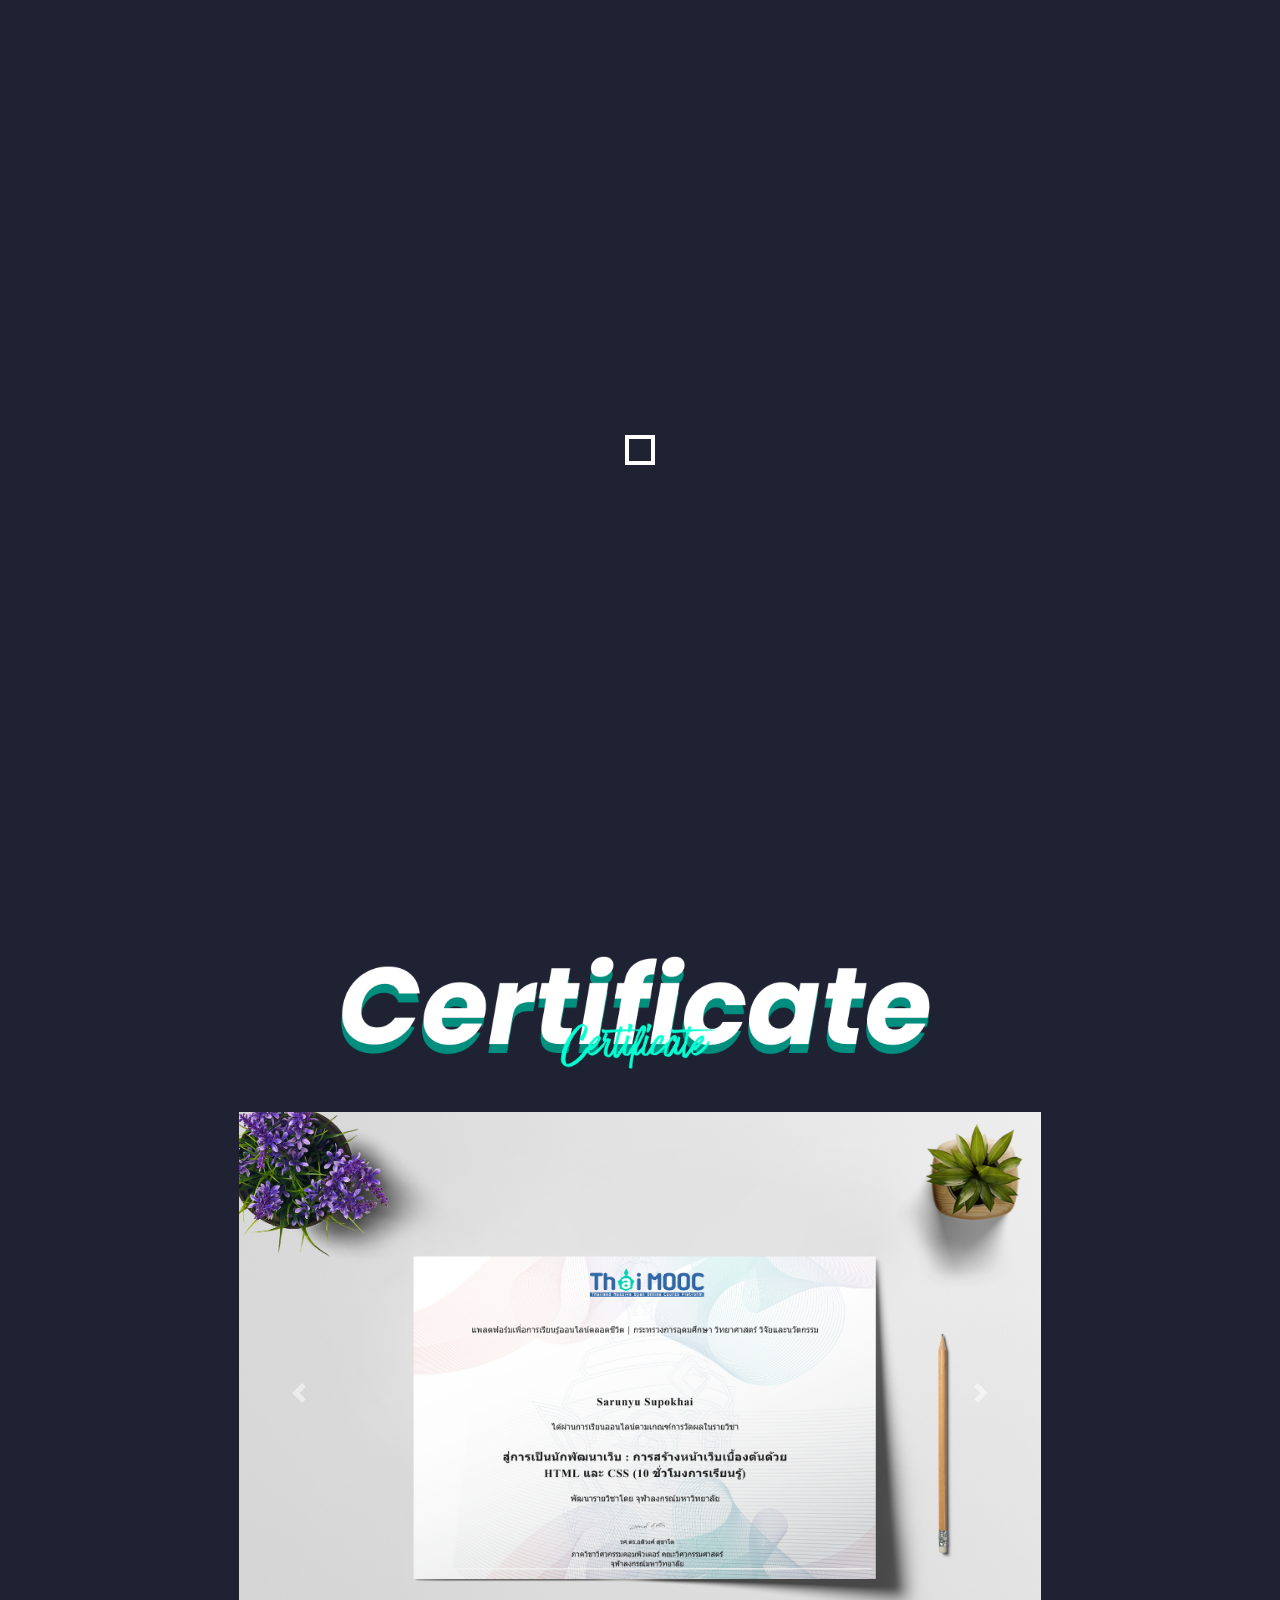
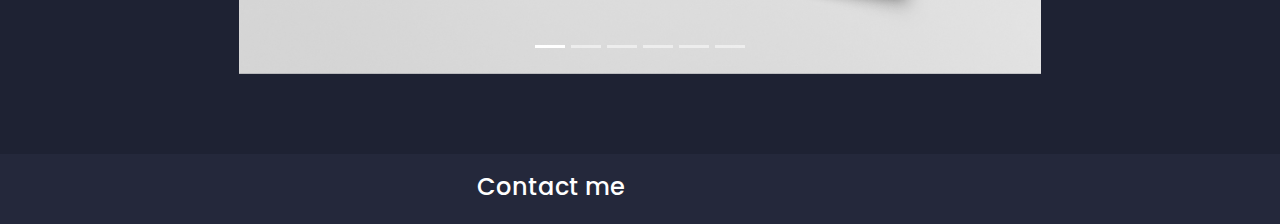
==== index.html @ 017e971d "Add files via upload" ====
<!DOCTYPE html>
<html lang="en">
<head>
    <meta charset="UTF-8">
    <meta http-equiv="X-UA-Compatible" content="IE=edge">
    <meta name="viewport" content="width=device-width, initial-scale=1.0">
    <title>Sarunyu l Portfolio</title>
    <!--Bootstrap-->
    <link rel="stylesheet" href="https://stackpath.bootstrapcdn.com/bootstrap/4.3.1/css/bootstrap.min.css" integrity="sha384-ggOyR0iXCbMQv3Xipma34MD+dH/1fQ784/j6cY/iJTQUOhcWr7x9JvoRxT2MZw1T" crossorigin="anonymous">
    <!--Custom-->
    <link rel="stylesheet" href="/css/style.css">
    <!--Font awesome-->
    <link rel="stylesheet" href="https://cdnjs.cloudflare.com/ajax/libs/font-awesome/6.0.0-beta2/css/all.min.css" integrity="sha512-YWzhKL2whUzgiheMoBFwW8CKV4qpHQAEuvilg9FAn5VJUDwKZZxkJNuGM4XkWuk94WCrrwslk8yWNGmY1EduTA==" crossorigin="anonymous" referrerpolicy="no-referrer" />
</head>
<body>

    <!--NAV-->
    <header class="header_area">
        <div class="menu">
            <nav class="navbar navbar-expand-lg">
                <a class="navbar-brand" href="index.html">Sarunyu</a>
                <button class="navbar-toggler" type="button" data-toggle="collapse" data-target="#navbarNav" aria-controls="navbarNav" aria-expanded="false" aria-label="Toggle navigation">
                  <span class="navbar-toggler-icon">   
                    <i class="fas fa-bars"></i>
                  </span>
                </button>
                <div class="collapse navbar-collapse" id="navbarNav">
                    <div class="ml-auto"></div>
                  <ul class="navbar-nav">
                    <li class="nav-item">
                      <a class="nav-link" href="work.html">Projects</a>
                    </li>
                    <li class="nav-item">
                      <a class="nav-link" href="cert.html">Certificate</a>
                    </li>
                    <li class="nav-item">
                      <a class="nav-link" href="about.html">About me</a>
                    </li>
                  </ul>
                </div>
              </nav>
        </div>
    </header>

    <!--MAIN-->
    <main class="site_main">
    <section class="site_banner">
        <div class="container">
            <div class="row">
                <div class="col-lg-6 col-md-12 banner_img">
                  <img src="/img/profile.png" class="img-fluid" alt="">
                </div>
                <div class="col-lg-6 col-md-12 site_title">
                  <h1 class="title_text">Welcome to my portfolio</h1>
                  <p class="des_text">Hello and nice to meet you. My name is Sarunyu Supokhai.<br>Student from Bodindecha (sing singhaseni) 2 school.<br> I’m interested in Computer programming, UX/UI Design, Computer Graphics. This website represents me. What I used to do, about my experience in the computer field.</p>
                  <a class="btn btn-primary" href="about.html" role="button">About me ></a>
                  <a class="ca3-scroll-down-link ca3-scroll-down-arrow" data-ca3_iconfont="ETmodules" data-ca3_icon=""></a>
                </div>
            </div>
        </div>
    </section>
    </main>

    <!--Projects-->
    <section id="work">
      <div class="container" id="projects_title">
          <img src="/img/work_header.png" alt="">
      </div>
        <div class="container">
            <div class="row">
                <div id="left" class="col-lg-6">
                    <div class="container">
                        <div class="content">
                            <a href="https://www.behance.net/ssarunyu04" target="_blank">
                                <div class="content_overlay"></div>
                                    <img src="/img/overlay_gp.png" id="work1" class="img-fluid"alt="">
                                        <div class="content-details fadeIn-bottom">
                                            <h3 class="content_title">Graphic Design</h3>
                                            <p class="content_text">Look all my graphic design project</p>
                                        </div>
                            </a>
                        </div> 
                    </div>
                </div>

                <div id="right" class="col-lg-6">
                    <div class="container">
                        <div class="content">
                            <a href="work.html">
                                <div class="content_overlay"></div>
                                    <img src="/img/overlay_coding.png" id="work1" class="img-fluid"alt="">
                                        <div class="content-details fadeIn-bottom">
                                            <h3 class="content_title">Coding</h3>
                                            <p class="content_text">All projects whether Quiz website, Flashcard</p>
                                        </div>
                            </a>
                        </div> 
                    </div>
                </div>
            </div>
        </div>
    </section>
    <!--End Work-->

    <!--Certificate-->
    <section id="cert">
        <div class="container" id="cert_title">
          <img src="/img/cert_header.png" alt="">
        </div>
        <div class="container" id="cert_slider">
          <div id="carouselExampleIndicators" class="carousel slide" data-ride="carousel">
            <ol class="carousel-indicators">
              <li data-target="#carouselExampleIndicators" data-slide-to="0" class="active"></li>
              <li data-target="#carouselExampleIndicators" data-slide-to="1"></li>
              <li data-target="#carouselExampleIndicators" data-slide-to="2"></li>
              <li data-target="#carouselExampleIndicators" data-slide-to="3"></li>
              <li data-target="#carouselExampleIndicators" data-slide-to="4"></li>
              <li data-target="#carouselExampleIndicators" data-slide-to="5"></li>
            </ol>
            <div class="carousel-inner">
                <div class="carousel-item active">
                  <img src="/img/cert_1.jpg" class="d-block w-100" alt="">
                </div>
                <div class="carousel-item">
                  <img src="/img/cert_2.jpg" class="d-block w-100" alt="">
                </div>
                <div class="carousel-item">
                  <img src="/img/cert_3.jpg" class="d-block w-100" alt="">
                </div>
                <div class="carousel-item">
                  <img src="/img/cert_4.jpg" class="d-block w-100" alt="">
                </div>
                <div class="carousel-item">
                  <img src="/img/cert_5.jpg" class="d-block w-100" alt="">
                </div>
                <div class="carousel-item">
                  <img src="/img/cert_6.jpg" class="d-block w-100" alt="">
                </div>
            <a class="carousel-control-prev" href="#carouselExampleIndicators" role="button" data-slide="prev">
              <span class="carousel-control-prev-icon" aria-hidden="true"></span>
              <span class="sr-only">Previous</span>
            </a>
            <a class="carousel-control-next" href="#carouselExampleIndicators" role="button" data-slide="next">
              <span class="carousel-control-next-icon" aria-hidden="true"></span>
              <span class="sr-only">Next</span>
            </a>
          </div>
        </div>
    </section>

    <!-- FOOTER -->
    <footer>
      <div class="container">
        <div class="row">
          <div class="col-sm-5 col-md-8 col-lg-6 col-xs-6 ">
            <h4 class="contact">Contact me</h4>
          </div>
          <div class="col-sm-5 col-md-8 col-lg-6 col-xs-6 " id="social_link">
            <a href="https://github.com/ssarunyu" target="_blank"><i class="fab fa-github"></i></a>
            <a href="mailto: ssarunyu04@gmail.com" target="_blank"><i class="fas fa-envelope"></i></a>
          </div>
        </div>
      </div>
    </footer>
    <!--END FOOTER-->

    <!--LOADER-->
    <div class="loader-wrapper">
      <span class="loader"><span class="loader-inner"></span></span>
    </div>

    <script src="https://code.jquery.com/jquery-3.6.0.min.js" integrity="sha256-/xUj+3OJU5yExlq6GSYGSHk7tPXikynS7ogEvDej/m4=" crossorigin="anonymous"></script>
    <script src="https://cdnjs.cloudflare.com/ajax/libs/popper.js/1.14.7/umd/popper.min.js" integrity="sha384-UO2eT0CpHqdSJQ6hJty5KVphtPhzWj9WO1clHTMGa3JDZwrnQq4sF86dIHNDz0W1" crossorigin="anonymous"></script>
    <script src="https://stackpath.bootstrapcdn.com/bootstrap/4.3.1/js/bootstrap.min.js" integrity="sha384-JjSmVgyd0p3pXB1rRibZUAYoIIy6OrQ6VrjIEaFf/nJGzIxFDsf4x0xIM+B07jRM" crossorigin="anonymous"></script>
    <script src="/js/app.js"></script>

</body>
</html>
---- css/style.css ----
@import url('https://fonts.googleapis.com/css2?family=Poppins:ital,wght@0,100;0,200;0,300;0,400;0,500;0,600;0,700;0,800;0,900;1,100;1,200;1,300;1,400;1,500;1,600;1,700;1,800;1,900&display=swap');
* {
    font-family: 'Poppins', sans-serif;
}
body {
    background-color: #1E2233;
}

/* NAV */
.navbar-brand {
  color: white;
  font-weight: 700;
  font-size: 30px;
  transition: .3s;
}
.navbar-brand:hover {
  color: #01a390;
}
.header_area {
    padding: 0.5rem;
    background-color: #24283B;
}
.header_area .menu .navbar .navbar-brand {
    padding-left: 4rem;
}
.header_area .menu .navbar{
    padding-right: 3rem;
}
.header_area .menu .navbar .nav-item .nav-link{
    padding-left: 3rem;
    color: white;
}
.header_area .menu .navbar .navbar-nav a{
  color: white;
  transition: .5s;
}
.header_area .menu .navbar .navbar-nav a:hover{
    color: #01a390;
}
.navbar-toggler-icon i {
  font-size: 30px;
  color: white;
}

/* MAIN */

.site_main .site_banner .site_title {
    color: white;
}
.site_main .site_banner .site_title h1 {
    padding-top: 50%;
    font-weight: 700;
}
.site_main .site_banner .banner_img > img {
  width: 90%;
    padding: 2rem 0 0 0;
}
a.btn {
  float: right;
  margin-top: 1rem;
  padding: .7rem 4rem;
  border: none;
  background: #008F7E;
  border-radius: 10px;
  transition: .4s;
}
a.btn:hover {
  background: #01a390;
  border-radius: 30px;
}

/* MOUSE SCROLL ICON ANIMATION */
.ca3-scroll-down-arrow {
	background-image: url([data-uri]);
	background-size: contain;
	background-repeat: no-repeat;
}

.ca3-scroll-down-link {
  cursor:pointer;
	height: 60px;
	width: 80px;
	margin: 100px 0 0 -40px;
	line-height: 60px;
	position: absolute;
	left: 50%;
	color: #FFF;
	text-align: center;
	font-size: 70px;
	text-decoration: none;
	text-shadow: 0px 0px 3px rgba(0, 0, 0, 0.4);

	-webkit-animation: ca3_fade_move_down 2s ease-in-out infinite;
	-moz-animation:    ca3_fade_move_down 2s ease-in-out infinite;
	animation:         ca3_fade_move_down 2s ease-in-out infinite;
}


/*animated scroll arrow animation*/
@-webkit-keyframes ca3_fade_move_down {
  0%   { -webkit-transform:translate(0,-20px); opacity: 0;  }
  50%  { opacity: 1;  }
  100% { -webkit-transform:translate(0,20px); opacity: 0; }
}
@-moz-keyframes ca3_fade_move_down {
  0%   { -moz-transform:translate(0,-20px); opacity: 0;  }
  50%  { opacity: 1;  }
  100% { -moz-transform:translate(0,20px); opacity: 0; }
}
@keyframes ca3_fade_move_down {
  0%   { transform:translate(0,-20px); opacity: 0;  }
  50%  { opacity: 1;  }
  100% { transform:translate(0,20px); opacity: 0; }
}

/* PROJECTS */
#work {
    padding-top: 5rem;
}
#border {
  border-radius: 30px;
}
.img-fluid {
    width: 100%;
}
#watchMore {
    margin-top: 2rem;
    text-align: center;
}
.btn-default {
    background: white;
    color: black;
}
.btn-default:hover {
    background: black;
    color: white;
}
#projects_title {
  text-align: center;
}
#projects_title img {
  width: 60%;
}

/* HOVER EFFECT IN SESSION PROJECTS */ 
  .content {
    position: relative;
    width: 90%;
    max-width: 1000px;
    margin: auto;
    overflow: hidden;
  }
  
  .content .content_overlay {
    background: rgba(0,0,0,0.7);
    position: absolute;
    height: 100%;
    width: 100%;
    left: 0;
    top: 0;
    bottom: 0;
    right: 0;
    opacity: 0;
    -webkit-transition: all 0.4s ease-in-out 0s;
    -moz-transition: all 0.4s ease-in-out 0s;
    transition: all .6s ease-in-out 0s;
  }
  
  .content:hover .content_overlay{
    opacity: 1;
  }
  
  .content_image{
    width: 100%;
  }
  
  .content-details {
    position: absolute;
    text-align: center;
    padding-left: 1em;
    padding-right: 1em;
    width: 100%;
    top: 50%;
    left: 50%;
    opacity: 0;
    -webkit-transform: translate(-50%, -50%);
    -moz-transform: translate(-50%, -50%);
    transform: translate(-50%, -50%);
    -webkit-transition: all 0.5s ease-in-out 0s;
    -moz-transition: all 0.5s ease-in-out 0s;
    transition: all 0.5s ease-in-out 0s;
  }
  
  .content:hover .content-details{
    top: 50%;
    left: 50%;
    opacity: 1;
  }
  
  .content-details h3{
    color: #fff;
    font-weight: 500;
    margin-bottom: 0.5em;
  }
  
  .content-details p{
    color: #fff;
    font-size: 0.8em;
  }
  .fadeIn-bottom{
    top: 80%;
  }
/* ======END======= */ 

/* Certificate */
#cert {
  margin-top: 12rem;
}
#cert_title img {
  width: 60%;
}
#cert_title {
  text-align: center;
}
#cert_slider {
  width: 65%;
}


/* FOOTER */
footer {
  margin-top: 5rem;
  background: #24283B;
  padding: 1%;
}
.contact {
  text-align: end;
  color: white;
  margin-top: .4rem;
}
#social_link a {
  margin: 0 1rem 0 1rem;
  font-size: 30px;
  color: white;
  transition: .4s;
}
#social_link a:hover {
  color: #01a390;
}

/* LOADER */
.content {
  display: flex;
  justify-content: center;
  align-items: center;
  width:100%;
  height:100%;
}
.loader-wrapper {
  width: 100%;
  height: 100%;
  position: absolute;
  top: 0;
  left: 0;
  background-color: #1E2233;
  display:flex;
  justify-content: center;
  align-items: center;
}
.loader {
  display: inline-block;
  width: 30px;
  height: 30px;
  position: relative;
  border: 4px solid #Fff;
  animation: loader 2s infinite ease;
}
.loader-inner {
  vertical-align: top;
  display: inline-block;
  width: 100%;
  background-color: #fff;
  animation: loader-inner 2s infinite ease-in;
}

@keyframes loader {
  0% { transform: rotate(0deg);}
  25% { transform: rotate(180deg);}
  50% { transform: rotate(180deg);}
  75% { transform: rotate(360deg);}
  100% { transform: rotate(360deg);}
}

@keyframes loader-inner {
  0% { height: 0%;}
  25% { height: 0%;}
  50% { height: 100%;}
  75% { height: 100%;}
  100% { height: 0%;}
}

/* RESPONSIVE */
@media only screen and (max-width: 660px) {
  .header_area .menu .navbar .navbar-brand {
    padding-left: 1.5rem;
}
  .site_main .site_banner .site_title h1 {
    padding-top: 15%;
  }
  #work {
    padding-top: 10rem;
  }
  footer {
    margin-top: 10rem;
  }
  .contact {
    text-align: center;
  }
  #social_link {
    text-align: center;
  }
  #cert {
    margin-top: 7rem;
  }
  #cert_slider {
    width: 100%;
  }
  #cert_title img {
    width: 100%;
  }
  #projects_title img {
    width: 100%;
  }
}
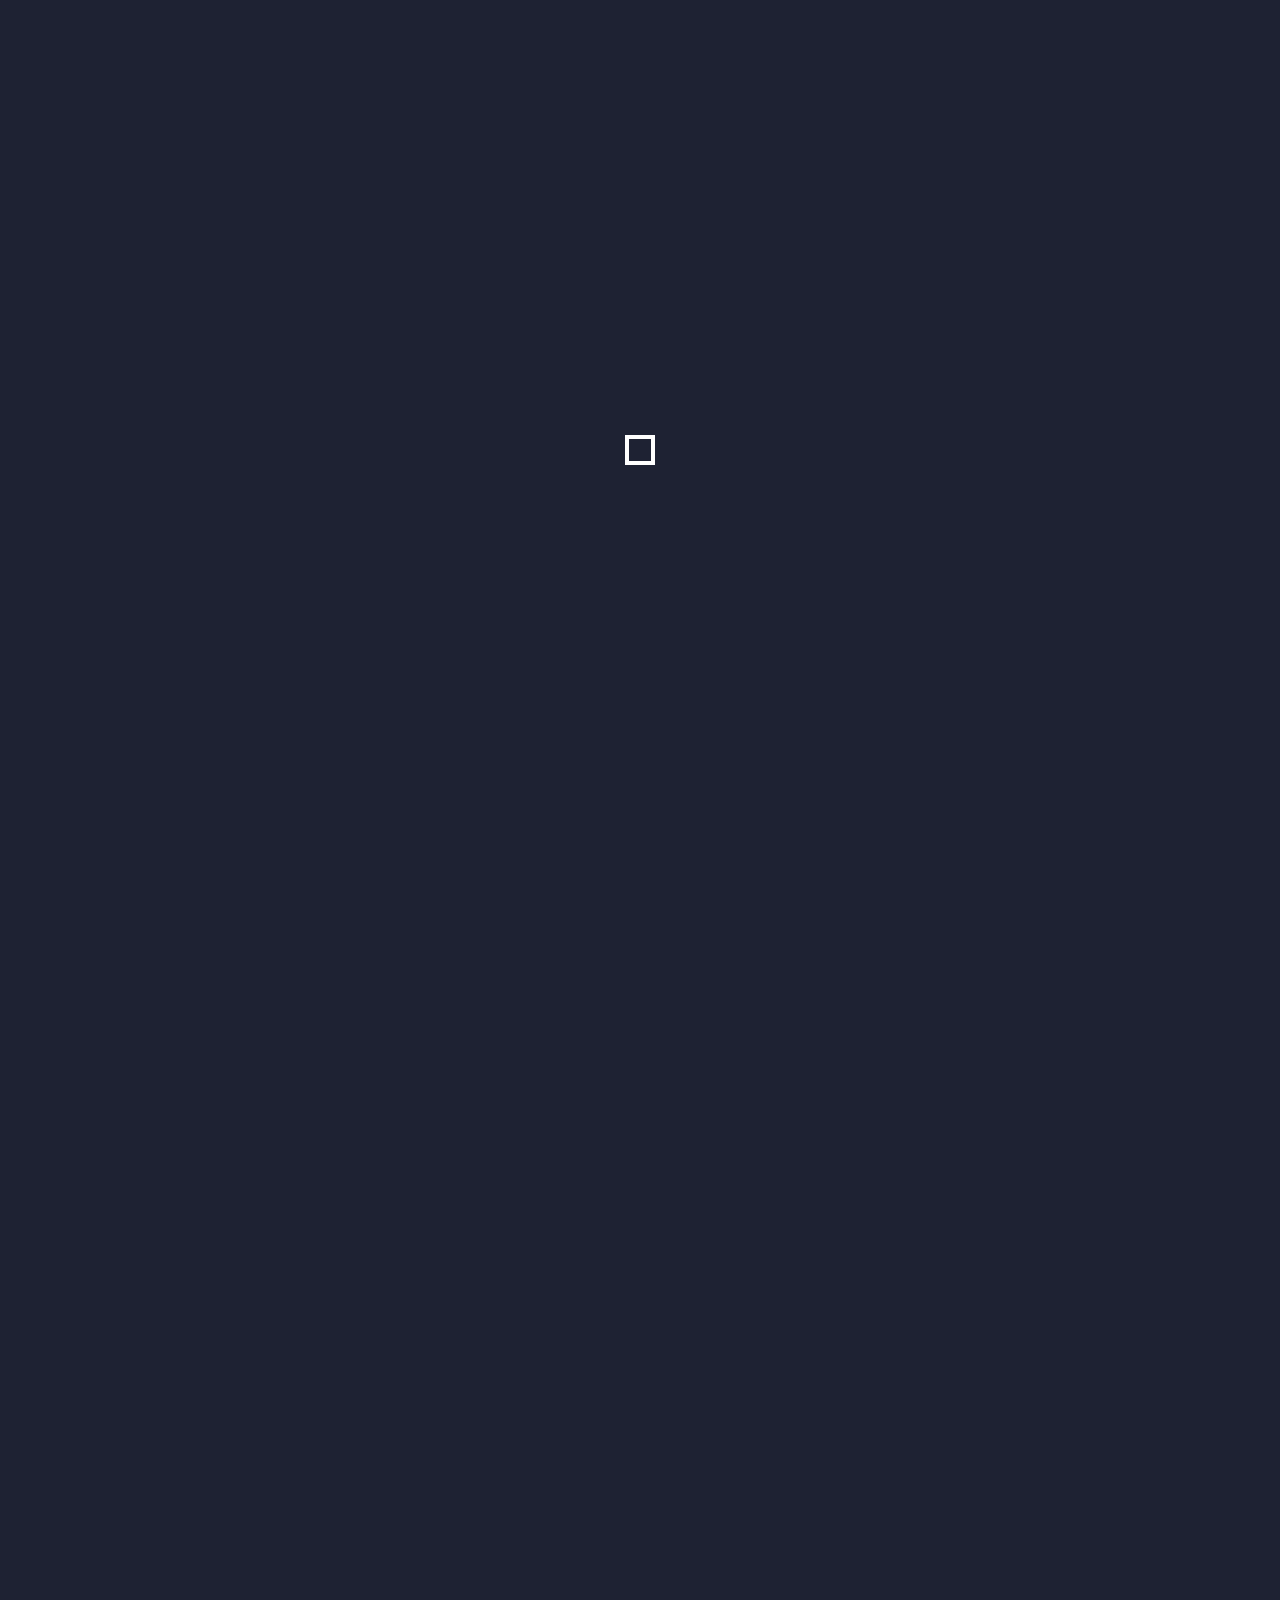
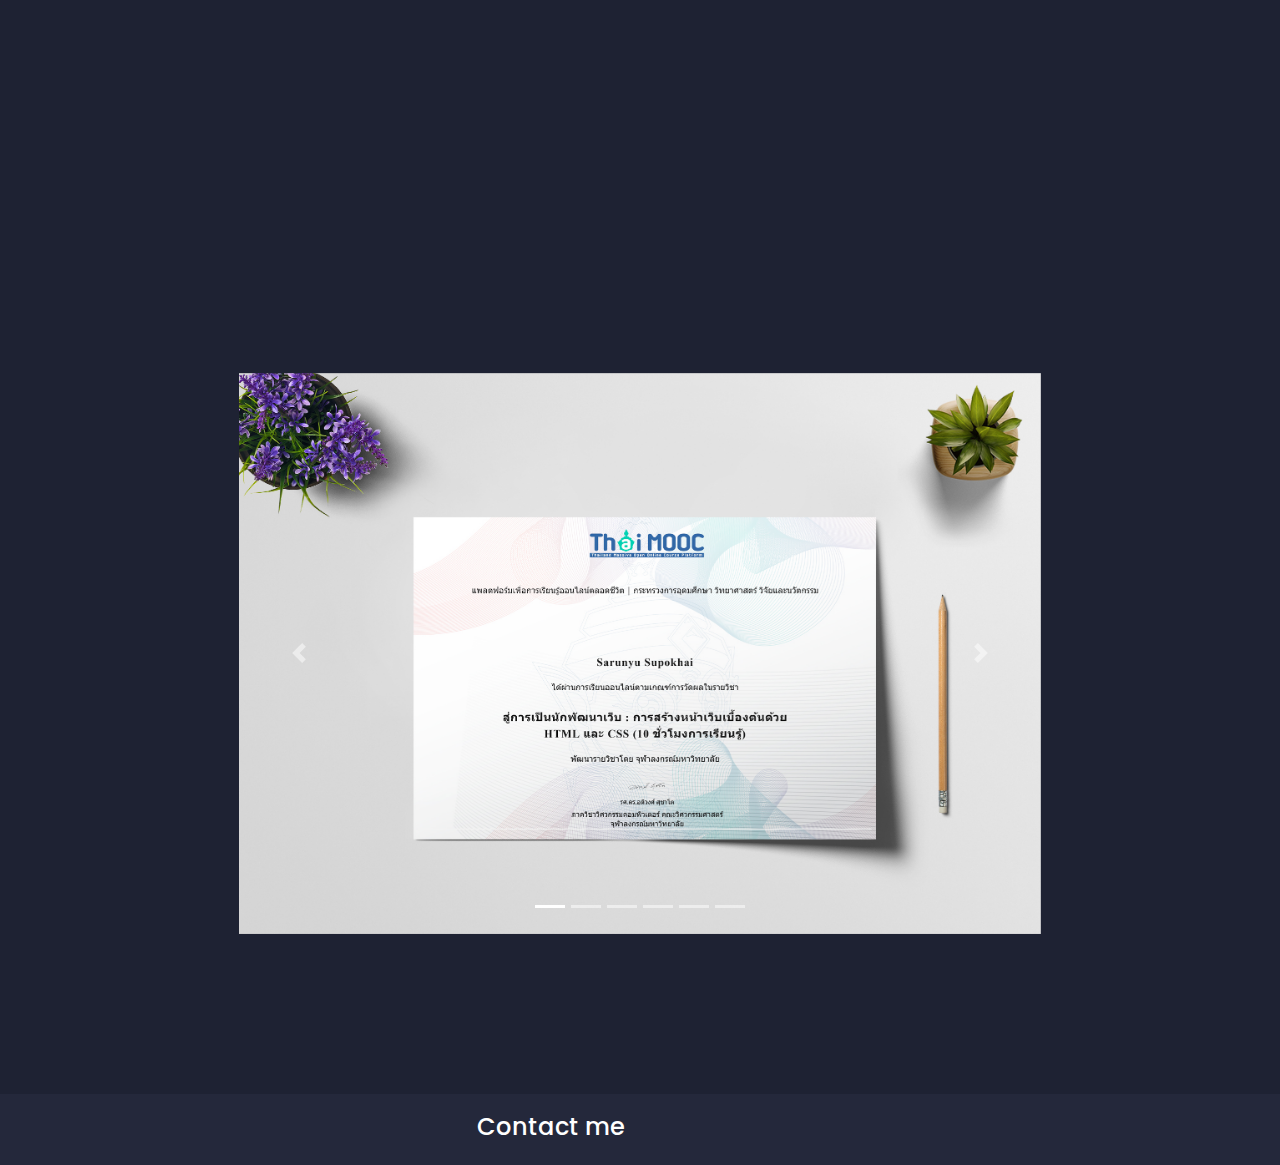
==== commit c7c8ee1a: "fix" ====
--- a/index.html
+++ b/index.html
@@ -11,7 +11,9 @@
     <link rel="stylesheet" href="/css/style.css">
     <!--Font awesome-->
     <link rel="stylesheet" href="https://cdnjs.cloudflare.com/ajax/libs/font-awesome/6.0.0-beta2/css/all.min.css" integrity="sha512-YWzhKL2whUzgiheMoBFwW8CKV4qpHQAEuvilg9FAn5VJUDwKZZxkJNuGM4XkWuk94WCrrwslk8yWNGmY1EduTA==" crossorigin="anonymous" referrerpolicy="no-referrer" />
-</head>
+    <!--AOS Scroll-->
+    <link href="https://unpkg.com/aos@2.3.1/dist/aos.css" rel="stylesheet">
+  </head>
 <body>
 
     <!--NAV-->
@@ -51,9 +53,9 @@
                   <img src="/img/profile.png" class="img-fluid" alt="">
                 </div>
                 <div class="col-lg-6 col-md-12 site_title">
-                  <h1 class="title_text">Welcome to my portfolio</h1>
-                  <p class="des_text">Hello and nice to meet you. My name is Sarunyu Supokhai.<br>Student from Bodindecha (sing singhaseni) 2 school.<br> I’m interested in Computer programming, UX/UI Design, Computer Graphics. This website represents me. What I used to do, about my experience in the computer field.</p>
-                  <a class="btn btn-primary" href="about.html" role="button">About me ></a>
+                  <h1 class="title_text">Welcome!</h1>
+                  <p class="des_text">Hello and nice to meet you. My name is Sarunyu Supokhai.<br>Student from Bodindecha (sing singhaseni) 2 school.<br>This website represents me. What I used to do about my experience in the computer field.</p>
+                  <a class="btn btn-primary" href="about.html" role="button">More about me ></a>
                   <a class="ca3-scroll-down-link ca3-scroll-down-arrow" data-ca3_iconfont="ETmodules" data-ca3_icon=""></a>
                 </div>
             </div>
@@ -62,18 +64,18 @@
     </main>
 
     <!--Projects-->
-    <section id="work">
+    <section id="projects">
       <div class="container" id="projects_title">
-          <img src="/img/work_header.png" alt="">
+          <img data-aos="zoom-in" src="/img/work_header.png" alt="">
       </div>
         <div class="container">
             <div class="row">
-                <div id="left" class="col-lg-6">
+                <div data-aos="fade-right" id="left" class="col-lg-6">
                     <div class="container">
                         <div class="content">
                             <a href="https://www.behance.net/ssarunyu04" target="_blank">
                                 <div class="content_overlay"></div>
-                                    <img src="/img/overlay_gp.png" id="work1" class="img-fluid"alt="">
+                                    <img src="/img/overlay_gp.png" id="work_overlay" class="img-fluid"alt="">
                                         <div class="content-details fadeIn-bottom">
                                             <h3 class="content_title">Graphic Design</h3>
                                             <p class="content_text">Look all my graphic design project</p>
@@ -83,12 +85,12 @@
                     </div>
                 </div>
 
-                <div id="right" class="col-lg-6">
+                <div data-aos="fade-left" id="right" class="col-lg-6">
                     <div class="container">
                         <div class="content">
                             <a href="work.html">
                                 <div class="content_overlay"></div>
-                                    <img src="/img/overlay_coding.png" id="work1" class="img-fluid"alt="">
+                                    <img src="/img/overlay_coding.png" id="work_overlay" class="img-fluid"alt="">
                                         <div class="content-details fadeIn-bottom">
                                             <h3 class="content_title">Coding</h3>
                                             <p class="content_text">All projects whether Quiz website, Flashcard</p>
@@ -105,7 +107,7 @@
     <!--Certificate-->
     <section id="cert">
         <div class="container" id="cert_title">
-          <img src="/img/cert_header.png" alt="">
+          <img data-aos="zoom-in" src="/img/cert_header.png" alt="">
         </div>
         <div class="container" id="cert_slider">
           <div id="carouselExampleIndicators" class="carousel slide" data-ride="carousel">
@@ -119,22 +121,34 @@
             </ol>
             <div class="carousel-inner">
                 <div class="carousel-item active">
-                  <img src="/img/cert_1.jpg" class="d-block w-100" alt="">
+                  <a href="cert.html">
+                    <img class="d-block w-100" src="/img/cert_1.jpg" alt="">
+                  </a>
                 </div>
                 <div class="carousel-item">
-                  <img src="/img/cert_2.jpg" class="d-block w-100" alt="">
+                  <a href="cert.html">
+                    <img class="d-block w-100" src="/img/cert_2.jpg" alt="">
+                  </a>
                 </div>
                 <div class="carousel-item">
-                  <img src="/img/cert_3.jpg" class="d-block w-100" alt="">
+                  <a href="cert.html">
+                    <img class="d-block w-100" src="/img/cert_3.jpg" alt="">
+                  </a>
                 </div>
                 <div class="carousel-item">
-                  <img src="/img/cert_4.jpg" class="d-block w-100" alt="">
+                  <a href="cert.html">
+                    <img class="d-block w-100" src="/img/cert_4.jpg" alt="">
+                  </a>
                 </div>
                 <div class="carousel-item">
-                  <img src="/img/cert_5.jpg" class="d-block w-100" alt="">
+                  <a href="cert.html">
+                    <img class="d-block w-100" src="/img/cert_5.jpg" alt="">
+                  </a>
                 </div>
                 <div class="carousel-item">
-                  <img src="/img/cert_6.jpg" class="d-block w-100" alt="">
+                  <a href="cert.html">
+                    <img class="d-block w-100" src="/img/cert_6.jpg" alt="">
+                  </a>
                 </div>
             <a class="carousel-control-prev" href="#carouselExampleIndicators" role="button" data-slide="prev">
               <span class="carousel-control-prev-icon" aria-hidden="true"></span>
@@ -172,6 +186,7 @@
     <script src="https://code.jquery.com/jquery-3.6.0.min.js" integrity="sha256-/xUj+3OJU5yExlq6GSYGSHk7tPXikynS7ogEvDej/m4=" crossorigin="anonymous"></script>
     <script src="https://cdnjs.cloudflare.com/ajax/libs/popper.js/1.14.7/umd/popper.min.js" integrity="sha384-UO2eT0CpHqdSJQ6hJty5KVphtPhzWj9WO1clHTMGa3JDZwrnQq4sF86dIHNDz0W1" crossorigin="anonymous"></script>
     <script src="https://stackpath.bootstrapcdn.com/bootstrap/4.3.1/js/bootstrap.min.js" integrity="sha384-JjSmVgyd0p3pXB1rRibZUAYoIIy6OrQ6VrjIEaFf/nJGzIxFDsf4x0xIM+B07jRM" crossorigin="anonymous"></script>
+    <script src="https://unpkg.com/aos@2.3.1/dist/aos.js"></script>
     <script src="/js/app.js"></script>
 
 </body>
--- a/css/style.css
+++ b/css/style.css
@@ -2,6 +2,7 @@
 * {
     font-family: 'Poppins', sans-serif;
 }
+
 body {
     background-color: #1E2233;
 }
@@ -43,7 +44,6 @@
 }
 
 /* MAIN */
-
 .site_main .site_banner .site_title {
     color: white;
 }
@@ -58,7 +58,7 @@
 a.btn {
   float: right;
   margin-top: 1rem;
-  padding: .7rem 4rem;
+  padding: .7rem 3rem;
   border: none;
   background: #008F7E;
   border-radius: 10px;
@@ -114,8 +114,11 @@
 }
 
 /* PROJECTS */
-#work {
-    padding-top: 5rem;
+#work_overlay {
+  border-radius: 20px;
+}
+#projects {
+    padding-top: 10rem;
 }
 #border {
   border-radius: 30px;
@@ -149,6 +152,7 @@
     max-width: 1000px;
     margin: auto;
     overflow: hidden;
+    border-radius: 20px;
   }
   
   .content .content_overlay {
@@ -214,7 +218,7 @@
 
 /* Certificate */
 #cert {
-  margin-top: 12rem;
+  margin-top: 20rem;
 }
 #cert_title img {
   width: 60%;
@@ -229,7 +233,7 @@
 
 /* FOOTER */
 footer {
-  margin-top: 5rem;
+  margin-top: 10rem;
   background: #24283B;
   padding: 1%;
 }
@@ -331,4 +335,7 @@
   #projects_title img {
     width: 100%;
   }
+  #right {
+    margin-top: 3rem;
+  }
 }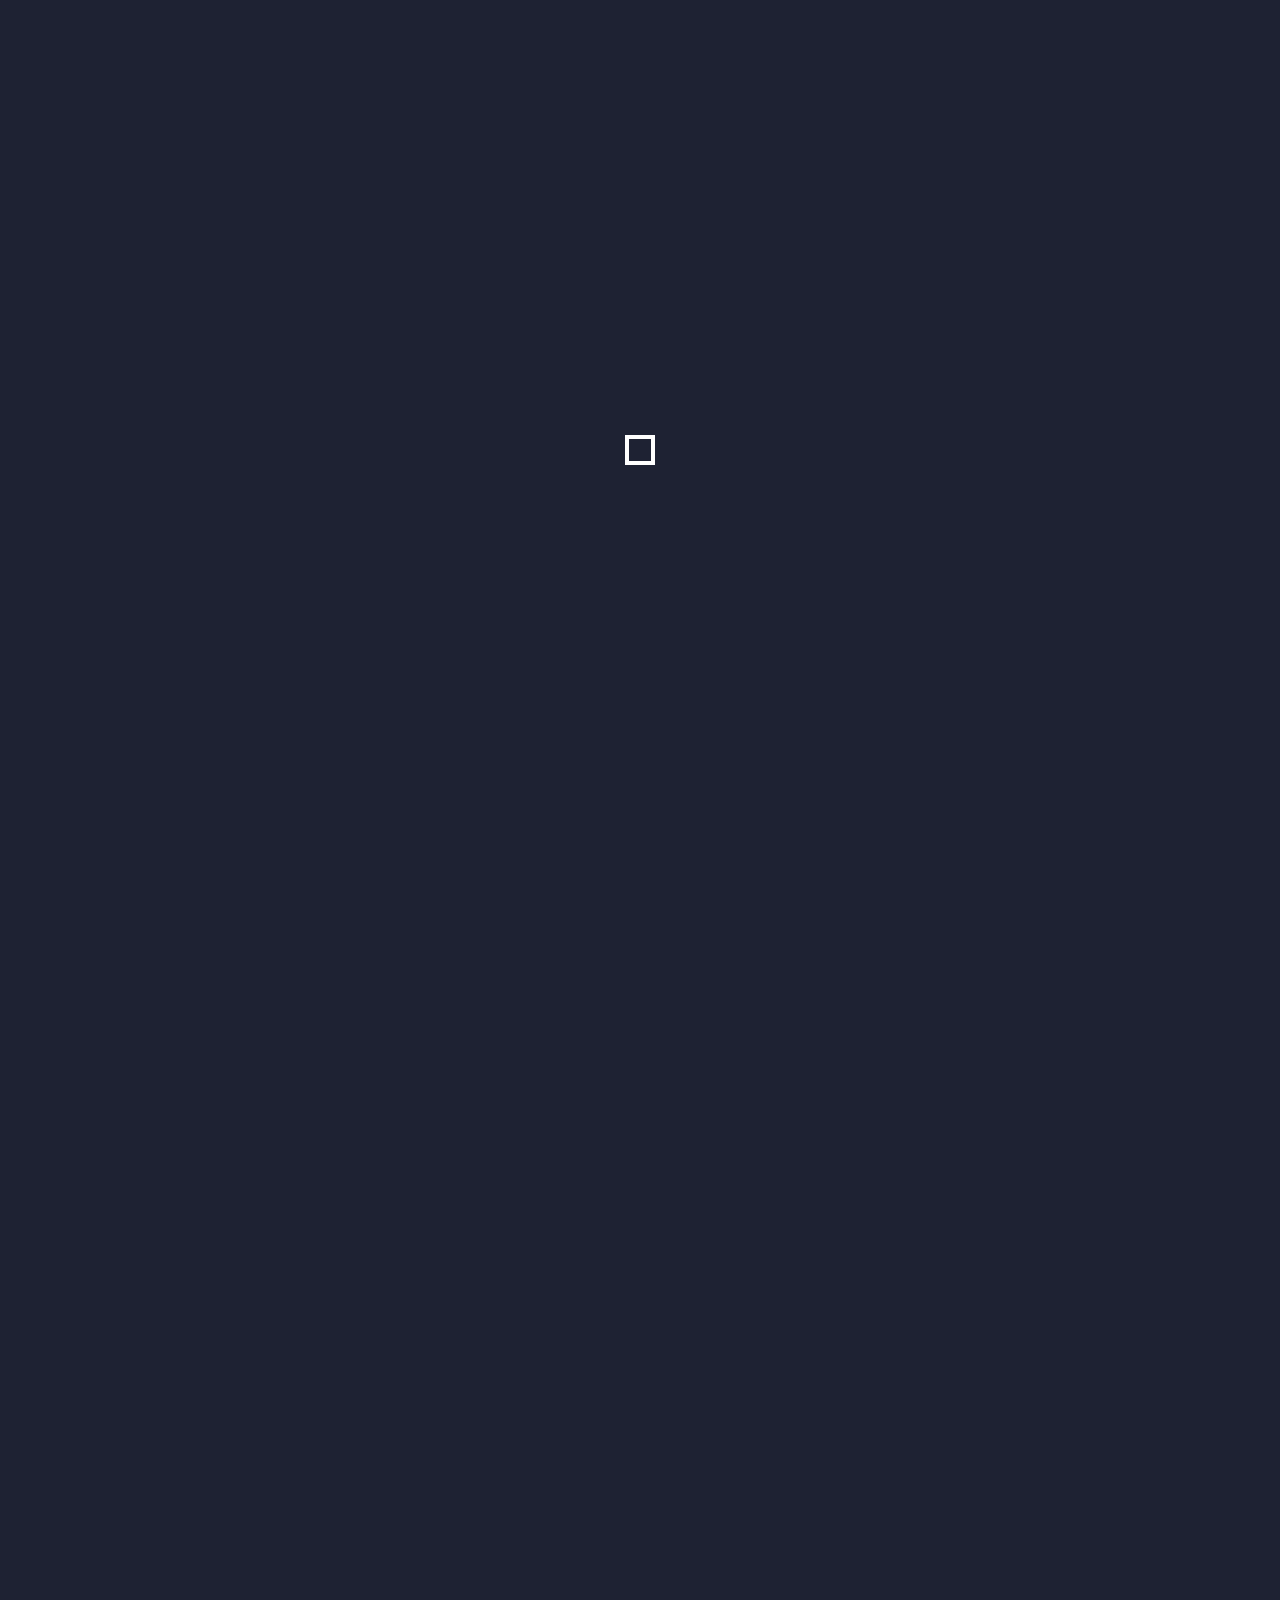
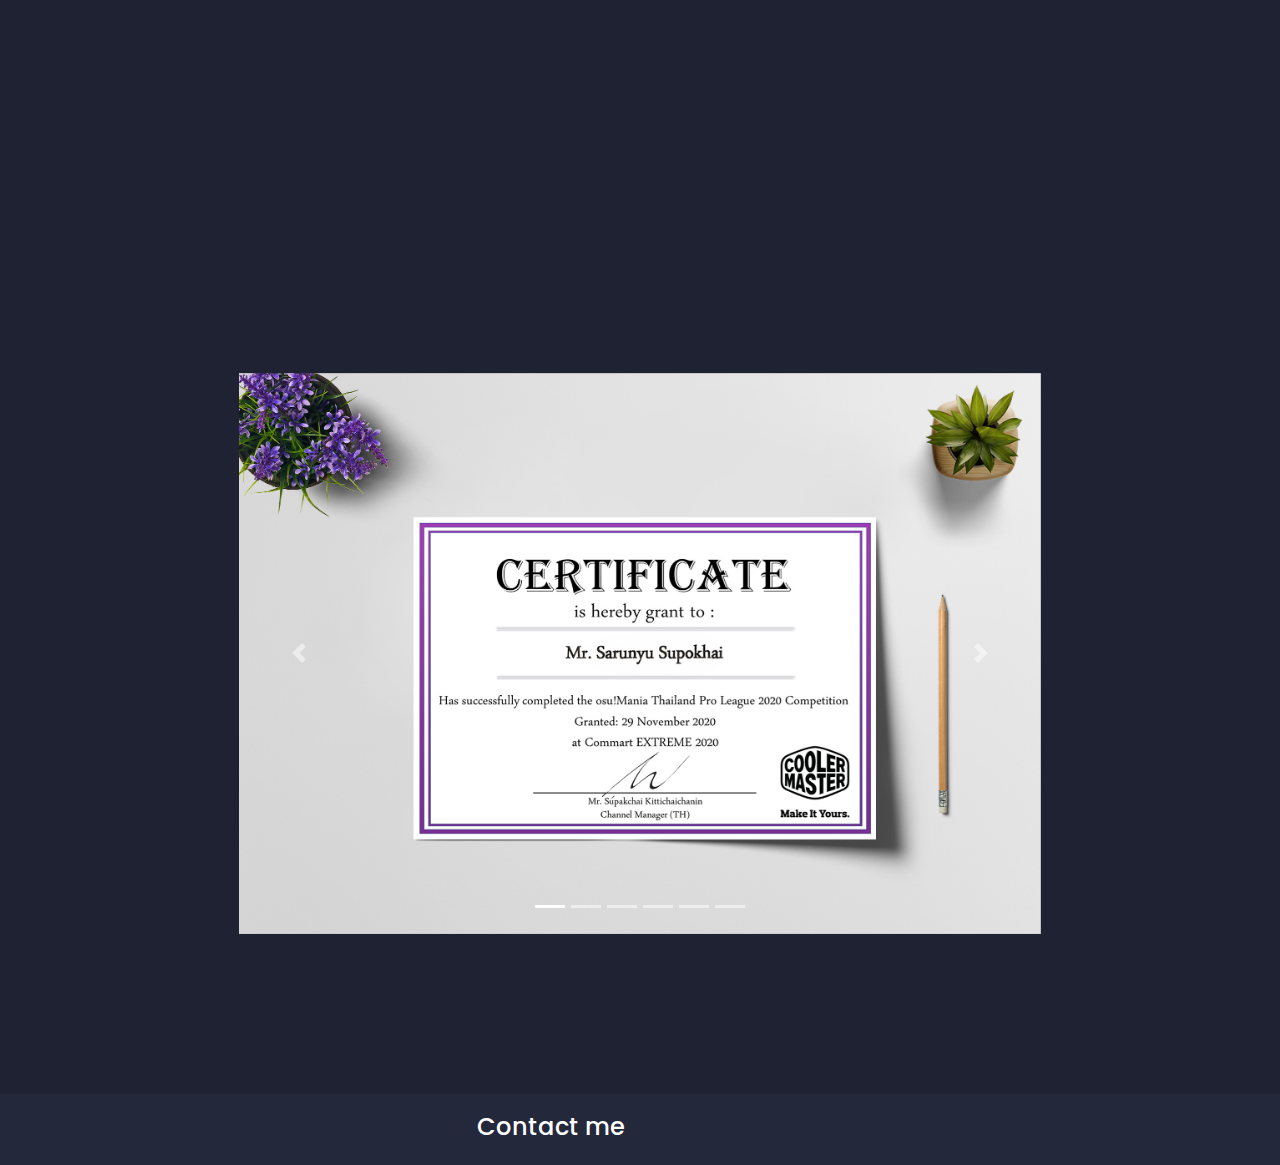
==== commit 62610587: "fix" ====
--- a/index.html
+++ b/index.html
@@ -54,7 +54,7 @@
                 </div>
                 <div class="col-lg-6 col-md-12 site_title">
                   <h1 class="title_text">Welcome!</h1>
-                  <p class="des_text">Hello and nice to meet you. My name is Sarunyu Supokhai.<br>Student from Bodindecha (sing singhaseni) 2 school.<br>This website represents me. What I used to do about my experience in the computer field.</p>
+                  <p class="des_text">Hello and nice to meet you. My name is Sarunyu Supokhai.<br>Student from Bodindecha (Sing Singhaseni) 2 School.<br>This website represents me. What I used to do about my experience in the computer field.</p>
                   <a class="btn btn-primary" href="about.html" role="button">More about me ></a>
                   <a class="ca3-scroll-down-link ca3-scroll-down-arrow" data-ca3_iconfont="ETmodules" data-ca3_icon=""></a>
                 </div>
@@ -122,7 +122,17 @@
             <div class="carousel-inner">
                 <div class="carousel-item active">
                   <a href="cert.html">
-                    <img class="d-block w-100" src="/img/cert_1.jpg" alt="">
+                    <img class="d-block w-100" src="/img/cert_4.jpg" alt="">
+                  </a>
+                </div>
+                <div class="carousel-item">
+                  <a href="cert.html">
+                    <img class="d-block w-100" src="/img/cert_3.jpg" alt="">
+                  </a>
+                </div>
+                <div class="carousel-item">
+                  <a href="cert.html">
+                    <img class="d-block w-100" src="/img/cert_6.jpg" alt="">
                   </a>
                 </div>
                 <div class="carousel-item">
@@ -132,22 +142,12 @@
                 </div>
                 <div class="carousel-item">
                   <a href="cert.html">
-                    <img class="d-block w-100" src="/img/cert_3.jpg" alt="">
-                  </a>
-                </div>
-                <div class="carousel-item">
-                  <a href="cert.html">
-                    <img class="d-block w-100" src="/img/cert_4.jpg" alt="">
-                  </a>
-                </div>
-                <div class="carousel-item">
-                  <a href="cert.html">
                     <img class="d-block w-100" src="/img/cert_5.jpg" alt="">
                   </a>
                 </div>
                 <div class="carousel-item">
                   <a href="cert.html">
-                    <img class="d-block w-100" src="/img/cert_6.jpg" alt="">
+                    <img class="d-block w-100" src="/img/cert_1.jpg" alt="">
                   </a>
                 </div>
             <a class="carousel-control-prev" href="#carouselExampleIndicators" role="button" data-slide="prev">
